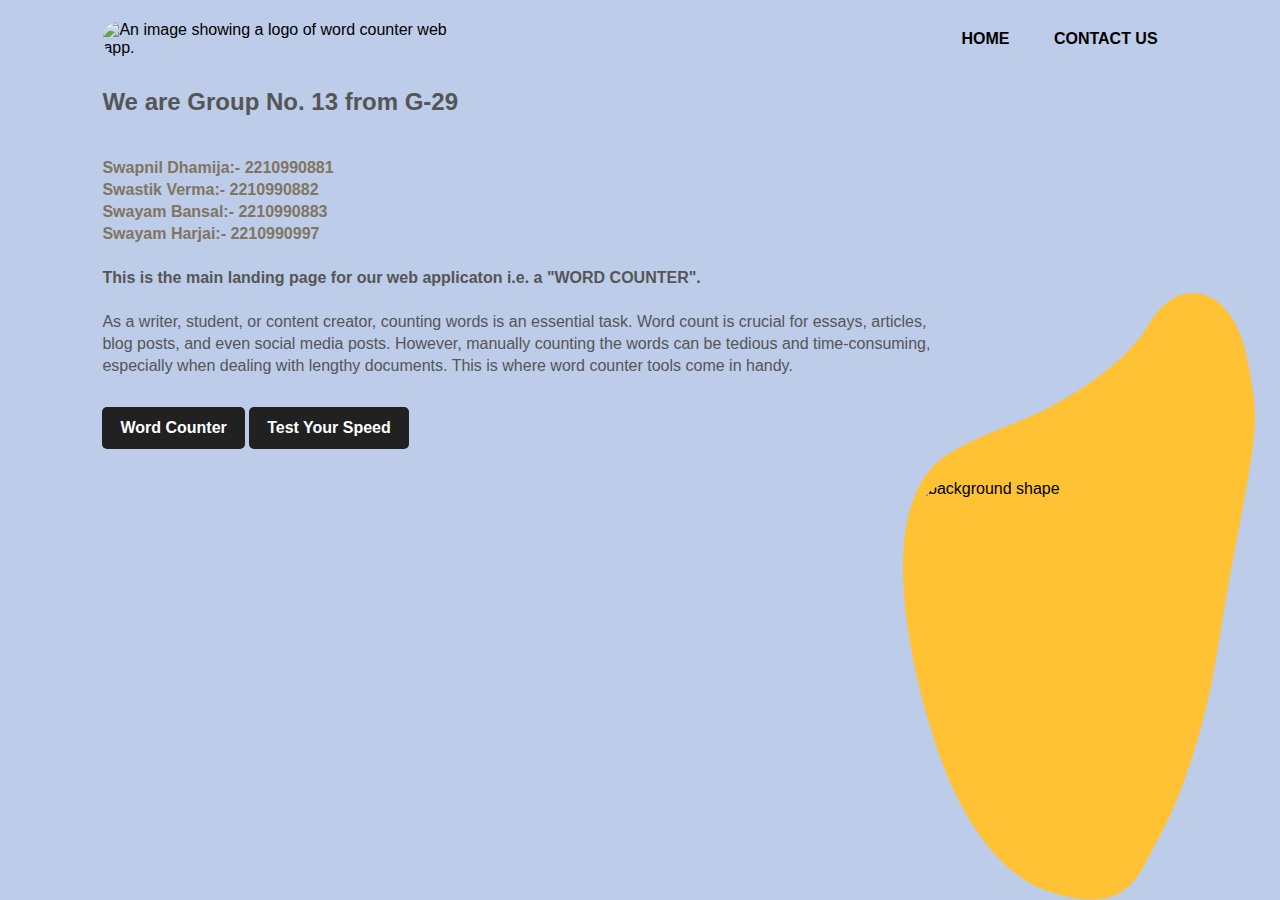
==== Index.html @ f452244b "Add files via upload" ====
<!DOCTYPE html>
<html lang="en">
<head>
    <meta charset="UTF-8">
    <meta http-equiv="X-UA-Compatible" content="IE=edge">
    <meta name="viewport" content="width=device-width, initial-scale=1.0">
    <title>Welcome</title>
    <link rel="stylesheet" href="landing.css">
</head>
<body>
    <div class="hero">
        <nav>
            <img src="C:\Users\onamv\Downloads\WORD COUNTER\logo.jpg" alt="An image showing a logo of word counter web app.">
            <ul>
                <li><a href="#">HOME</a></li>
                <li><a href="contact.html">CONTACT US</a></li>
        </nav>
        <div class="detail">
            <h2>We are Group No. 13 from G-29</h2><br><span><h4><br>Swapnil Dhamija:- 2210990881<br>Swastik Verma:- 2210990882<br>Swayam Bansal:- 2210990883<br>Swayam Harjai:- 2210990997</h4></span><br>
            <p><b>This is the main landing page for our web applicaton i.e. a "WORD COUNTER".</p></b><br>
            <p>As a writer, student, or content creator, counting words is an essential task. Word count is crucial for essays, articles, <br>blog posts, and even social media posts. However, manually counting the words can be tedious and time-consuming,<br> especially when dealing with lengthy documents. This is where word counter tools come in handy. </p>
            
    
            <a href="index 1.1.html">Word Counter</a>
            <a href="speed.html">Test Your Speed</a>
        </div>
        <div class="images">
            <img src="shape.png" alt="background shape" class="shape">
            <img src="C:\Users\onamv\Downloads\WORD COUNTER\cu.jpeg.jpg" alt="background shape" class="cu">
        </div>
    </div>
</body>
</html>
---- landing.css ----
*{
    margin: 0;
    padding: 0;
    font-family: sans-serif;
}

.hero{
    position: relative;
    width: 100%;
    height: 100vh;
    background: #bdcce9;
}

nav{
    display: flex;
    width: 84%;
    margin: auto;
    padding: 20px 0;
    align-items: center;
    justify-content: space-between;
}

nav ul li{
    display: inline-block;
    list-style: none;
    margin: 10px 20px;
}
nav ul li a{
    text-decoration: none;
    color: black;
    font-weight: bold;
}
nav ul li a:hover{
    color: red;
}
.detail{
    margin-left: 8%;
    margin-top: 1%;
    }
.detail h1{
    font-size: 50px;
    color: #212121;
    margin-bottom: 20px;
}
img{
    width: 350px;
    border-radius: 50px;
    margin-left: 1px;
}
span{
    color: #7f7561;
}
.detail{
    color: #555;
    line-height: 22px;
}
.detail a{
    background: #212121;
    padding: 10px 18px;
    text-decoration: none;
    font-weight: bold;
    color: #fff;
    display: inline-block;
    margin: 30px 0;
    border-radius: 5px;
}
.detail a:hover{
    background: grey;
    transition: 0.3s;
}
.images{
    width: 25%;
    height: 75%;
    position: absolute;
    bottom: 0;
    right:90px;
}
.images img{
    height: 100%;
    position: absolute;
    left: 10%;
    bottom: 0;
    transform: translateX(-40);
    transition: bottom 1s, left 1s;

}
.images:hover .shape{
    bottom:4%;
}
.images:hover .cu{
    left: 14%;

}
.images .cu{
    width: 100%;
    height: 40%;
    margin-bottom: 150px;
    margin-left: 10px;
    
}
.images .shape{
    width: 110%;
    height: 90%;
}
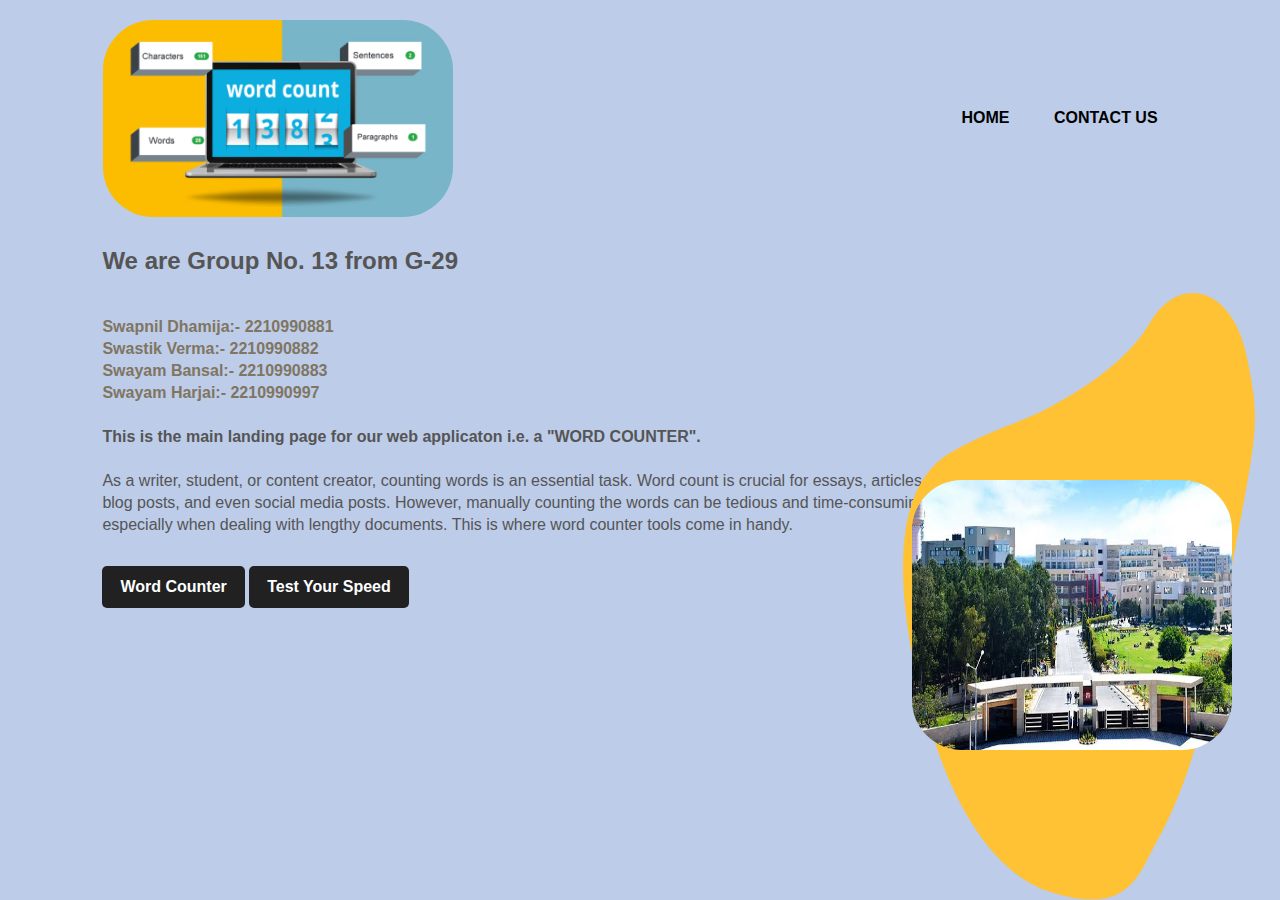
==== commit 227274bd: "Update Index.html" ====
--- a/Index.html
+++ b/Index.html
@@ -10,7 +10,7 @@
 <body>
     <div class="hero">
         <nav>
-            <img src="C:\Users\onamv\Downloads\WORD COUNTER\logo.jpg" alt="An image showing a logo of word counter web app.">
+            <img src="logo.jpg" alt="An image showing a logo of word counter web app.">
             <ul>
                 <li><a href="#">HOME</a></li>
                 <li><a href="contact.html">CONTACT US</a></li>
@@ -26,8 +26,8 @@
         </div>
         <div class="images">
             <img src="shape.png" alt="background shape" class="shape">
-            <img src="C:\Users\onamv\Downloads\WORD COUNTER\cu.jpeg.jpg" alt="background shape" class="cu">
+            <img src="cu.jpeg.jpg" alt="background shape" class="cu">
         </div>
     </div>
 </body>
-</html>+</html>
